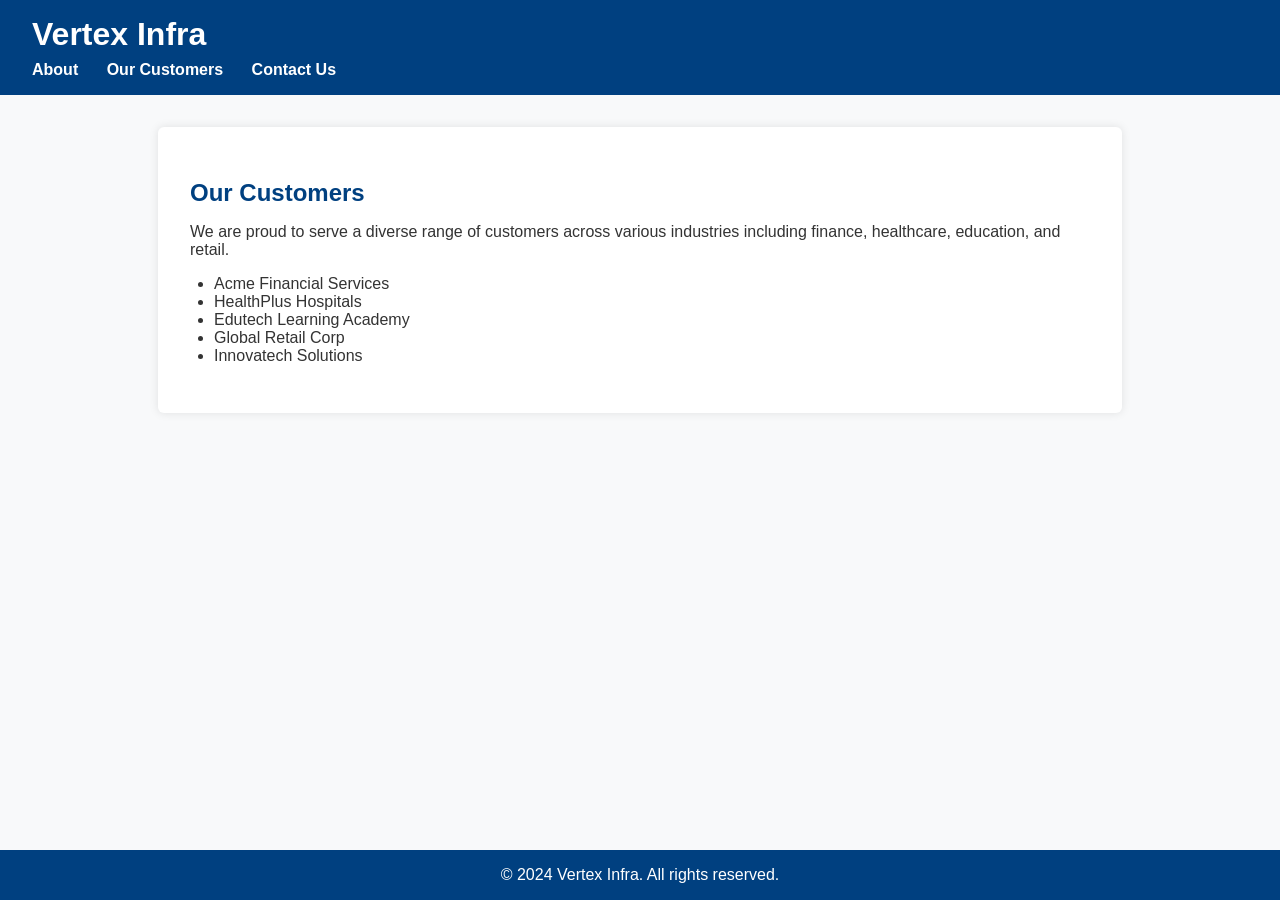
==== customers.html @ 2e2dc230 "Initial Uploads Added the pages" ====
<!DOCTYPE html>
<html lang="en">
<head>
    <meta charset="UTF-8" />
    <meta name="viewport" content="width=device-width, initial-scale=1" />
    <title>Vertex Infra - Our Customers</title>
    <link rel="stylesheet" href="styles.css" />
</head>
<body>
<header>
    <h1>Vertex Infra</h1>
    <nav>
        <a href="index.html">About</a>
        <a href="customers.html">Our Customers</a>
        <a href="contact.html">Contact Us</a>
    </nav>
</header>

<main class="container">
    <h2>Our Customers</h2>
    <p>We are proud to serve a diverse range of customers across various industries including finance, healthcare, education, and retail.</p>
    <ul class="customers-list">
        <li>Acme Financial Services</li>
        <li>HealthPlus Hospitals</li>
        <li>Edutech Learning Academy</li>
        <li>Global Retail Corp</li>
        <li>Innovatech Solutions</li>
    </ul>
</main>

<footer>
    &copy; 2024 Vertex Infra. All rights reserved.
</footer>
</body>
</html>
---- styles.css ----
/* styles.css */

body {
    font-family: Arial, sans-serif;
    margin: 0;
    padding: 0;
    background-color: #f8f9fa;
    color: #333;
}

header {
    background-color: #004080;
    color: white;
    padding: 1rem 2rem;
}

header h1 {
    margin: 0;
}

nav {
    margin-top: 0.5rem;
}

nav a {
    color: white;
    text-decoration: none;
    margin-right: 1.5rem;
    font-weight: bold;
}

nav a:hover {
    text-decoration: underline;
}

.container {
    max-width: 900px;
    margin: 2rem auto;
    background: white;
    padding: 2rem;
    border-radius: 6px;
    box-shadow: 0 0 10px rgba(0,0,0,0.1);
}

footer {
    position: fixed;
    bottom: 0;
    left: 0;
    width: 100%;
    text-align: center;
    padding: 1rem 0;
    background-color: #004080;
    color: white;
    z-index: 1000;
}

h2 {
    color: #004080;
    margin-bottom: 1rem;
}

ul.customers-list {
    list-style-type: disc;
    padding-left: 1.5rem;
}

form label {
    display: block;
    margin: 1rem 0 0.5rem 0;
}

form input, form textarea {
    width: 100%;
    padding: 0.5rem;
    border: 1px solid #999;
    border-radius: 4px;
    box-sizing: border-box;
}

form button {
    margin-top: 1rem;
    background-color: #004080;
    color: white;
    border: none;
    padding: 0.75rem 1.5rem;
    border-radius: 4px;
    cursor: pointer;
}

form button:hover {
    background-color: #003366;
}
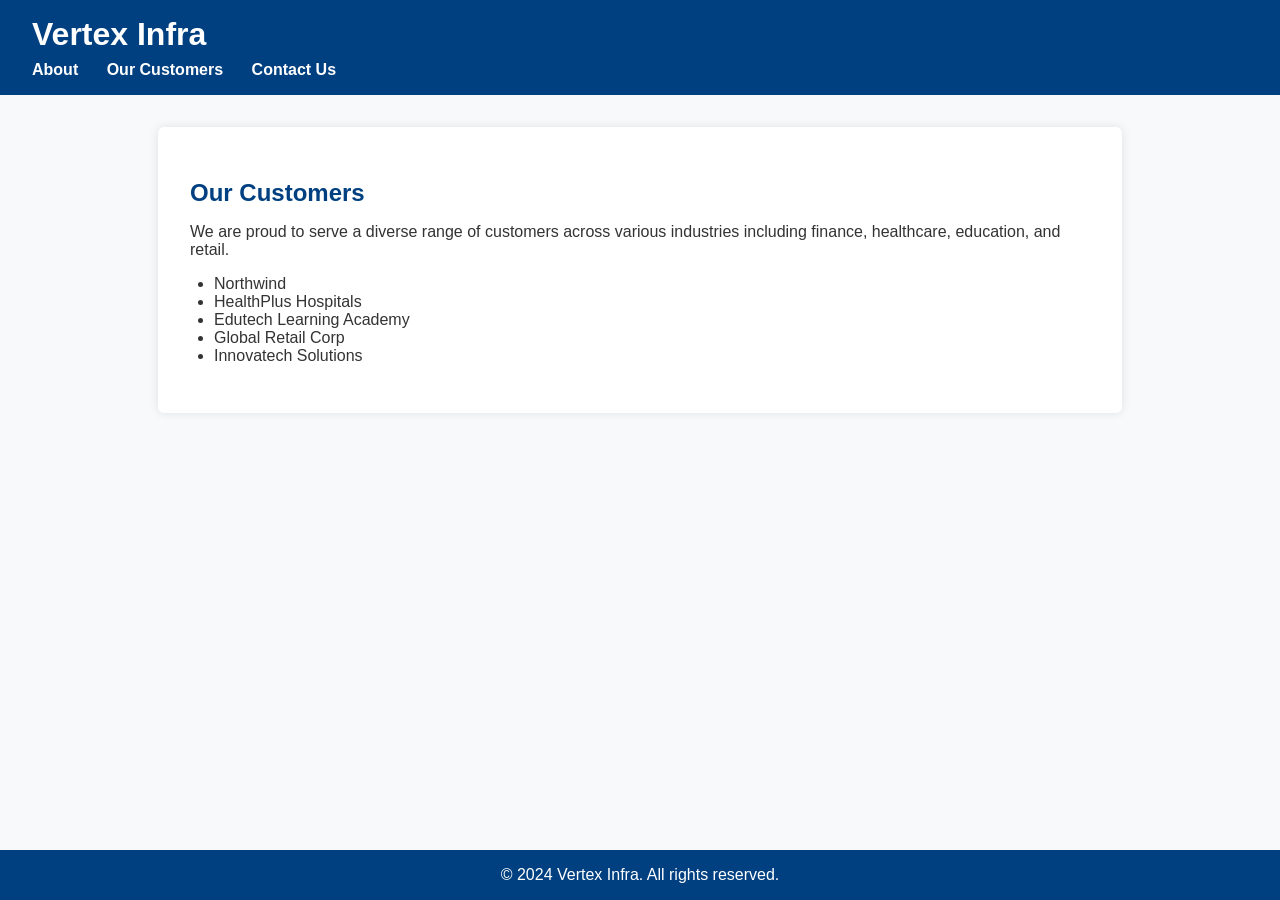
==== commit b60d67a1: "Update customers.html added northwind to the list" ====
--- a/customers.html
+++ b/customers.html
@@ -20,7 +20,7 @@
     <h2>Our Customers</h2>
     <p>We are proud to serve a diverse range of customers across various industries including finance, healthcare, education, and retail.</p>
     <ul class="customers-list">
-        <li>Acme Financial Services</li>
+        <li>Northwind</li>
         <li>HealthPlus Hospitals</li>
         <li>Edutech Learning Academy</li>
         <li>Global Retail Corp</li>
@@ -32,4 +32,5 @@
     &copy; 2024 Vertex Infra. All rights reserved.
 </footer>
 </body>
-</html>+
+</html>
